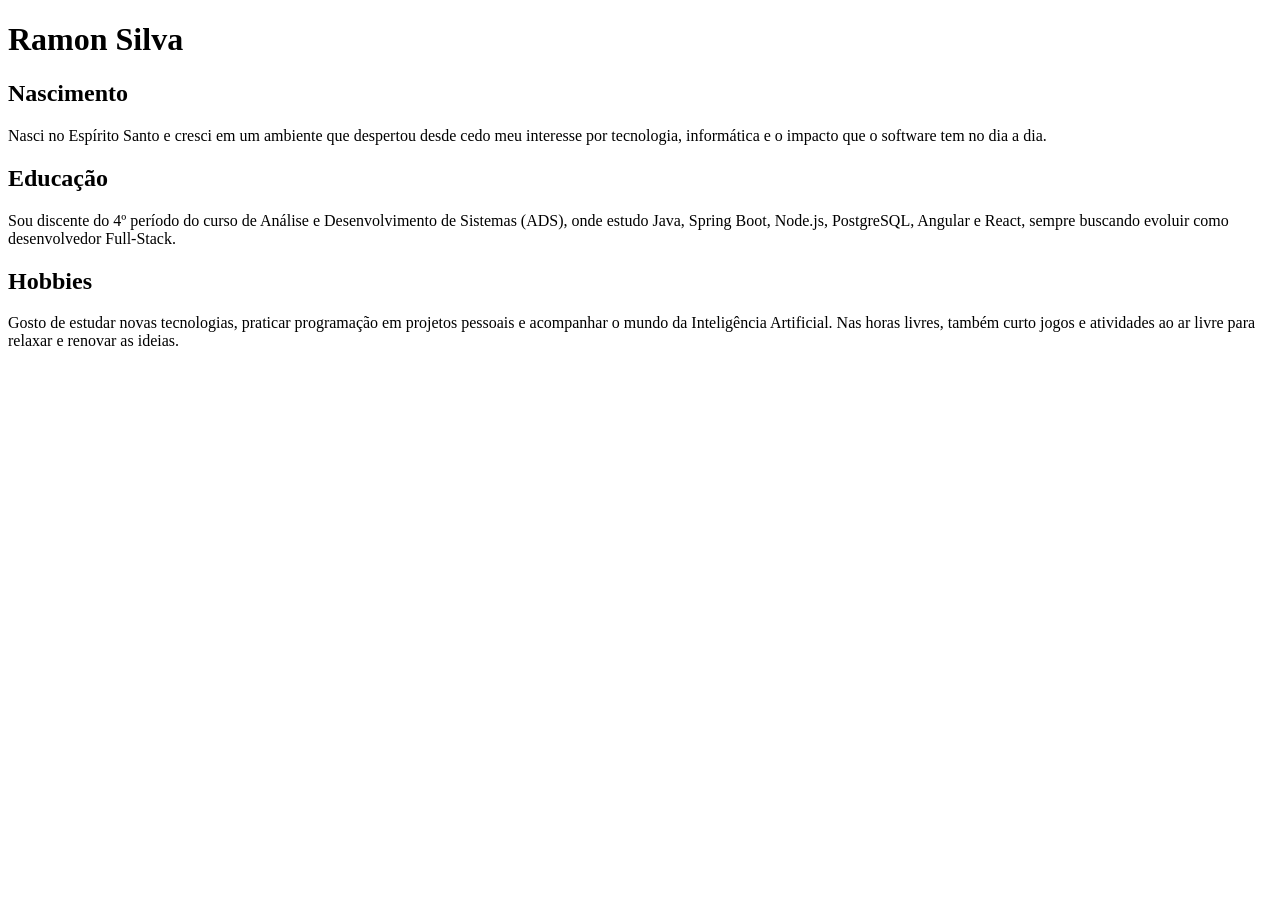
==== atividade_01/biografia.html @ 809bea38 "feat: exercicios 1-3 HTML (pagina pessoal, biografia, relatorio)" ====
<!DOCTYPE html>
<html lang="pt-BR">
<head>
    <meta charset="UTF-8">
    <meta name="viewport" content="width=device-width, initial-scale=1.0">
    <title>Minha Biografia</title>
</head>
<body>
    <h1>Ramon Silva</h1>

    <section>
        <h2>Nascimento</h2>
        <p>
            Nasci no Espírito Santo e cresci em um ambiente que despertou desde cedo
            meu interesse por tecnologia, informática e o impacto que o software tem no dia a dia.
        </p>
    </section>

    <section>
        <h2>Educação</h2>
        <p>
            Sou discente do 4º período do curso de Análise e Desenvolvimento de Sistemas (ADS),
            onde estudo Java, Spring Boot, Node.js, PostgreSQL, Angular e React, sempre buscando
            evoluir como desenvolvedor Full-Stack.
        </p>
    </section>

    <section>
        <h2>Hobbies</h2>
        <p>
            Gosto de estudar novas tecnologias, praticar programação em projetos pessoais e
            acompanhar o mundo da Inteligência Artificial. Nas horas livres, também curto jogos
            e atividades ao ar livre para relaxar e renovar as ideias.
        </p>
    </section>
</body>
</html>
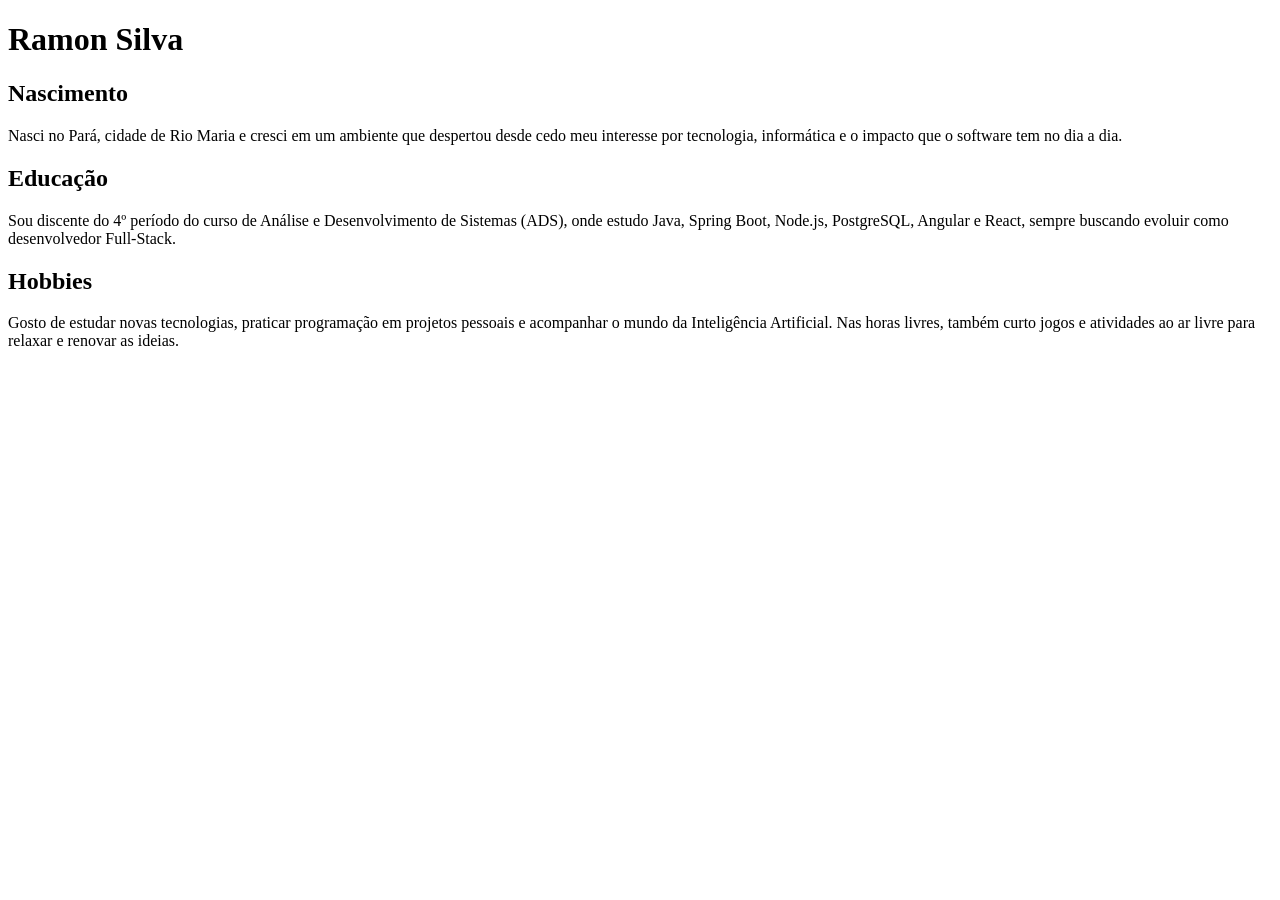
==== commit fd2a3131: "feat: corrigir local de nascimento na biografia" ====
--- a/atividade_01/biografia.html
+++ b/atividade_01/biografia.html
@@ -11,7 +11,7 @@
     <section>
         <h2>Nascimento</h2>
         <p>
-            Nasci no Espírito Santo e cresci em um ambiente que despertou desde cedo
+            Nasci no Pará, cidade de Rio Maria e cresci em um ambiente que despertou desde cedo
             meu interesse por tecnologia, informática e o impacto que o software tem no dia a dia.
         </p>
     </section>
